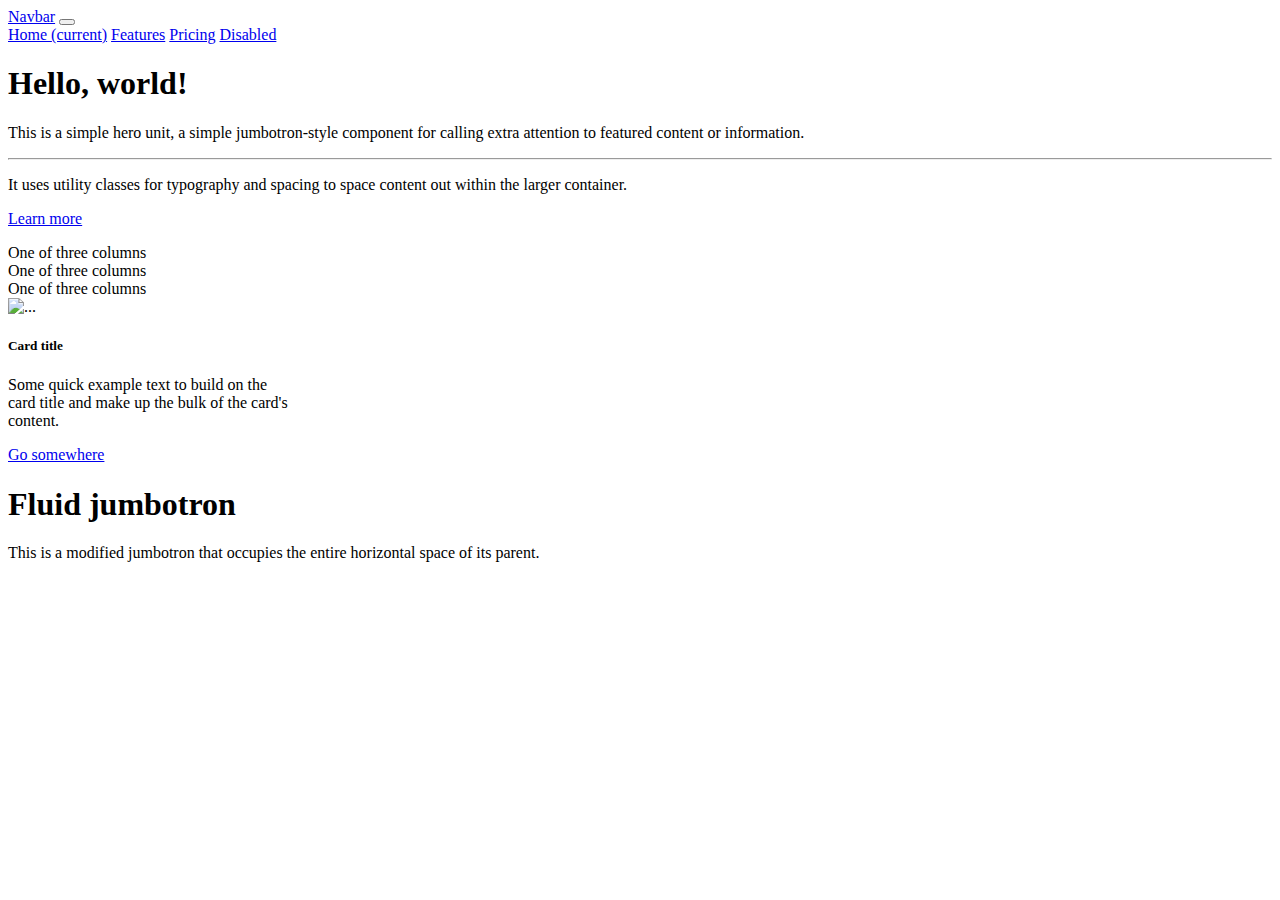
==== casestudy/casestudy.html @ 1bd3102b "casestudy nav bar updated" ====
<!DOCTYPE html>
<html lang="en">
<head>
    <meta charset="UTF-8">
    <meta http-equiv="X-UA-Compatible" content="IE=edge">
    <meta name="viewport" content="width=device-width, initial-scale=1.0">
    <title>casestudy</title>
    <link rel="stylesheet" href="https://cdn.jsdelivr.net/npm/bootstrap@4.0.0/dist/css/bootstrap.min.css" integrity="sha384-Gn5384xqQ1aoWXA+058RXPxPg6fy4IWvTNh0E263XmFcJ1SAwiGgFAW/dAiS6JXm" crossorigin="anonymous">
</head>
<body>
    <nav class="navbar navbar-expand-lg navbar-light bg-light">
        <a class="navbar-brand" href="#">Navbar</a>
        <button class="navbar-toggler" type="button" data-toggle="collapse" data-target="#navbarNavAltMarkup" aria-controls="navbarNavAltMarkup" aria-expanded="false" aria-label="Toggle navigation">
          <span class="navbar-toggler-icon"></span>
        </button>
        <div class="collapse navbar-collapse" id="navbarNavAltMarkup">
          <div class="navbar-nav">
            <a class="nav-item nav-link active" href="../index.html">Home <span class="sr-only">(current)</span></a>
            <a class="nav-item nav-link" href="#">Features</a>
            <a class="nav-item nav-link" href="#">Pricing</a>
            <a class="nav-item nav-link disabled" href="#" tabindex="-1" aria-disabled="true">Disabled</a>
          </div>
        </div>
      
      <div class="navbar navbar-dark bg-dark">
        <!-- Navbar content -->
      </div>
    </nav>
    <!--Intro Jumbotron-->
    <div class="jumbotron">
        <h1 class="display-4">Hello, world!</h1>
        <p class="lead">This is a simple hero unit, a simple jumbotron-style component for calling extra attention to featured content or information.</p>
        <hr class="my-4">
        <p>It uses utility classes for typography and spacing to space content out within the larger container.</p>
        <p class="lead">
          <a class="btn btn-primary btn-lg" href="#" role="button">Learn more</a>
        </p>
      </div>
      <!--Research section three columns-->
      <div class="container">
        <div class="row">
          <div class="col-sm">
            One of three columns
          </div>
          <div class="col-sm">
            One of three columns
          </div>
          <div class="col-sm">
            One of three columns
          </div>
        </div>
      </div>
      <!-- card <title-->
        <div class="card" style="width: 18rem;">
            <img src="..." class="card-img-top" alt="...">
            <div class="card-body">
              <h5 class="card-title">Card title</h5>
              <p class="card-text">Some quick example text to build on the card title and make up the bulk of the card's content.</p>
              <a href="#" class="btn btn-primary">Go somewhere</a>
            </div>
          </div>
          <!--problem statement -->
          <div class="jumbotron jumbotron-fluid">
            <div class="container">
              <h1 class="display-4">Fluid jumbotron</h1>
              <p class="lead">This is a modified jumbotron that occupies the entire horizontal space of its parent.</p>
            </div>
          </div>
          <!--iteration section-->
        
</body>
<script src="https://code.jquery.com/jquery-3.4.1.slim.min.js" integrity="sha384-J6qa4849blE2+poT4WnyKhv5vZF5SrPo0iEjwBvKU7imGFAV0wwj1yYf0RSJ0Z+n" crossorigin="anonymous"></script>
<script src="https://code.jquery.com/jquery-3.4.1.slim.min.js" integrity="sha384-KJ3o2DKtIkvYIK3UENzmM7KCkRr/rE9/Qpg6aAZGJwFDMNA/GpGFF93hXpG5KkN" crossorigin="anonymous"></script>
<script src="https://stackpath.bootstrapcdn.com/bootsrtap/4.4.1/js/bootstrap.min.js" integrity="sha384-wfSDF2E50Y2D1uUdj0O3uMBJnjuUD4Ih7YwaYd1iqfktj0Uod8GCExl3Og8ifwB6" crossorigin="anonymous"></script>
</html>
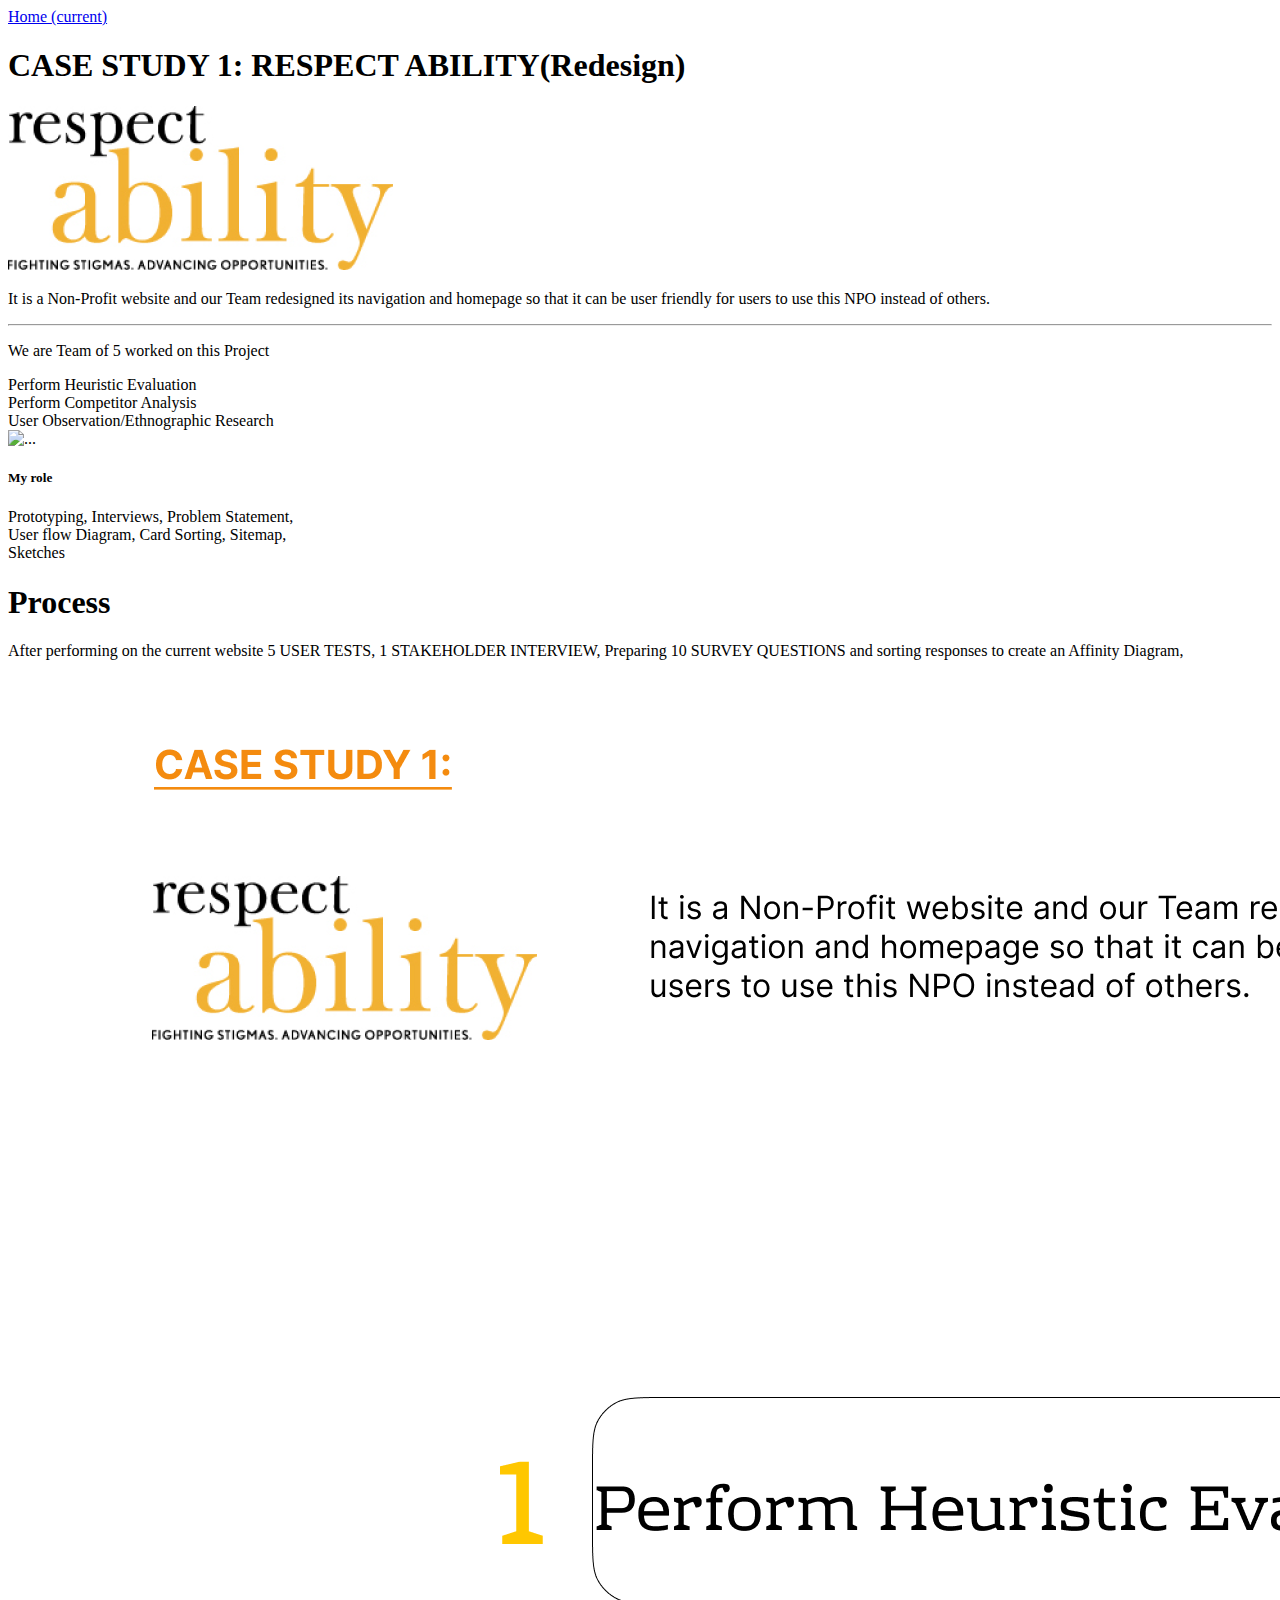
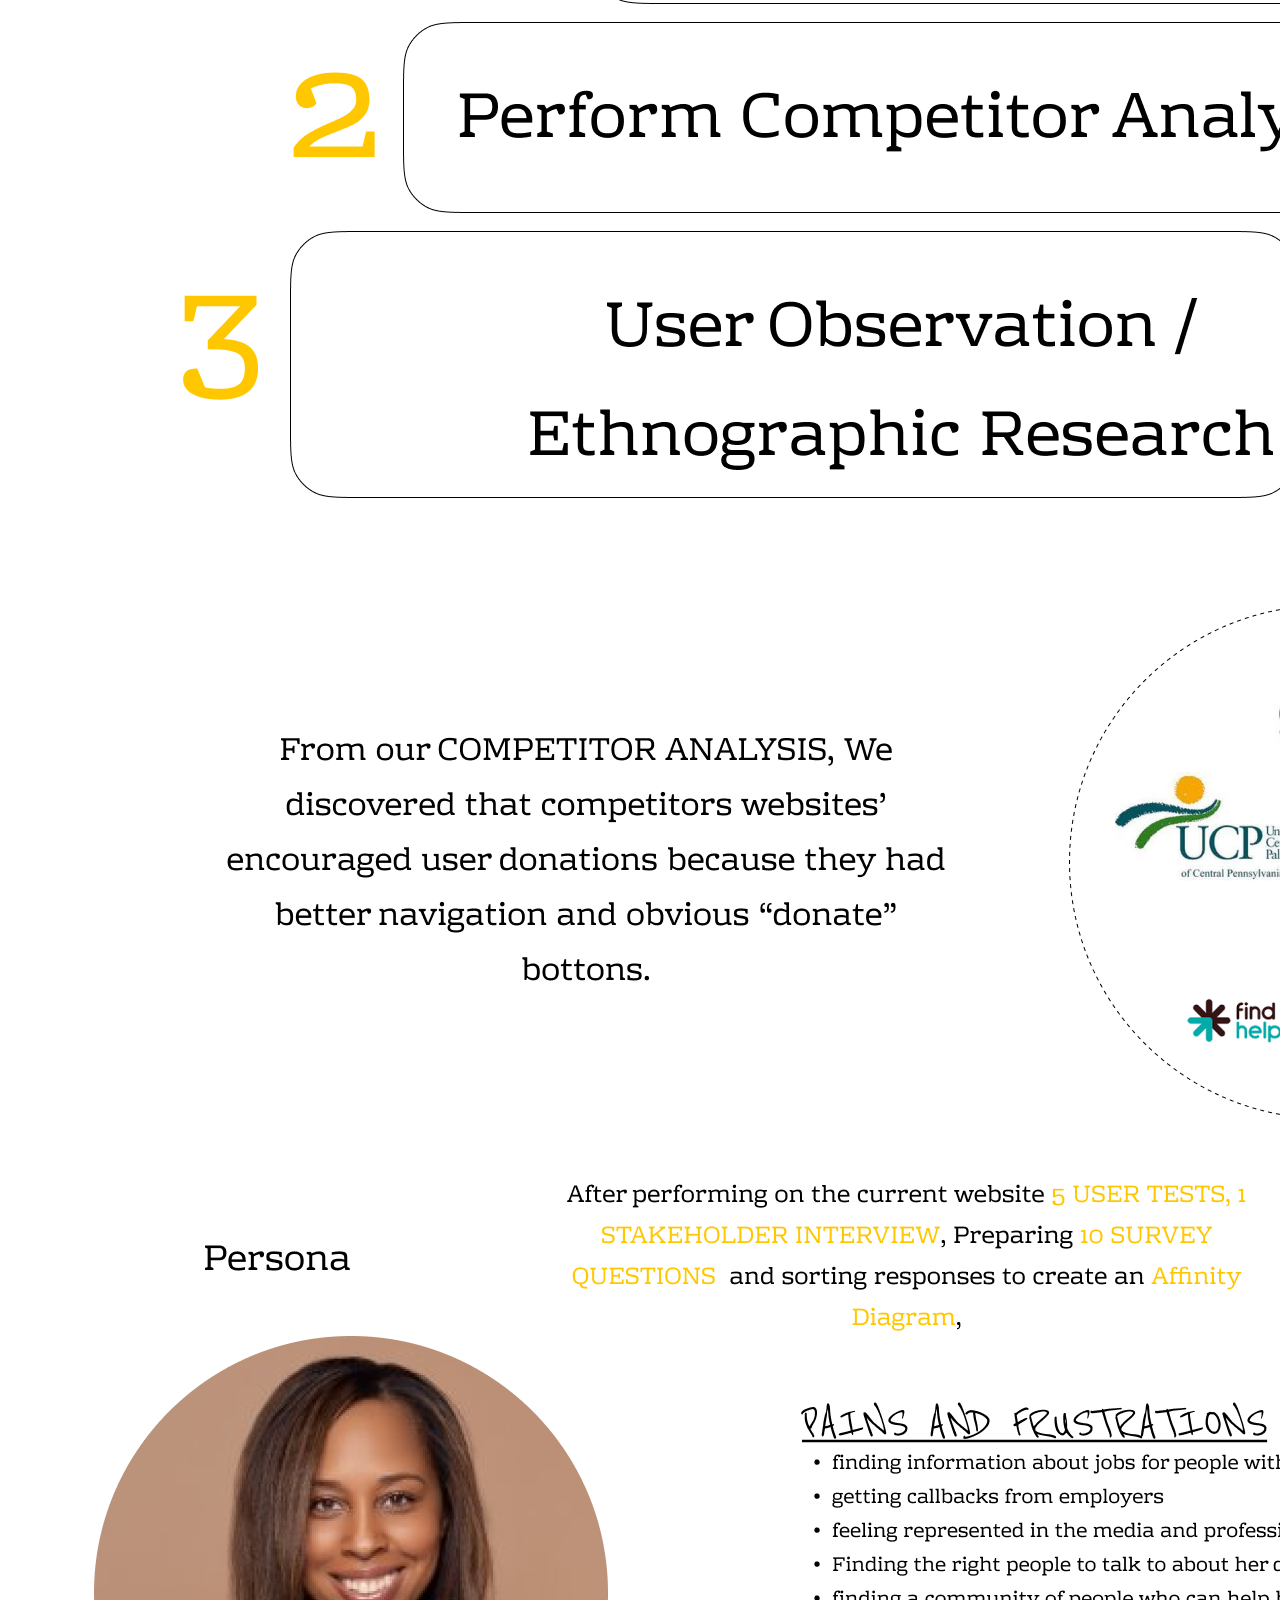
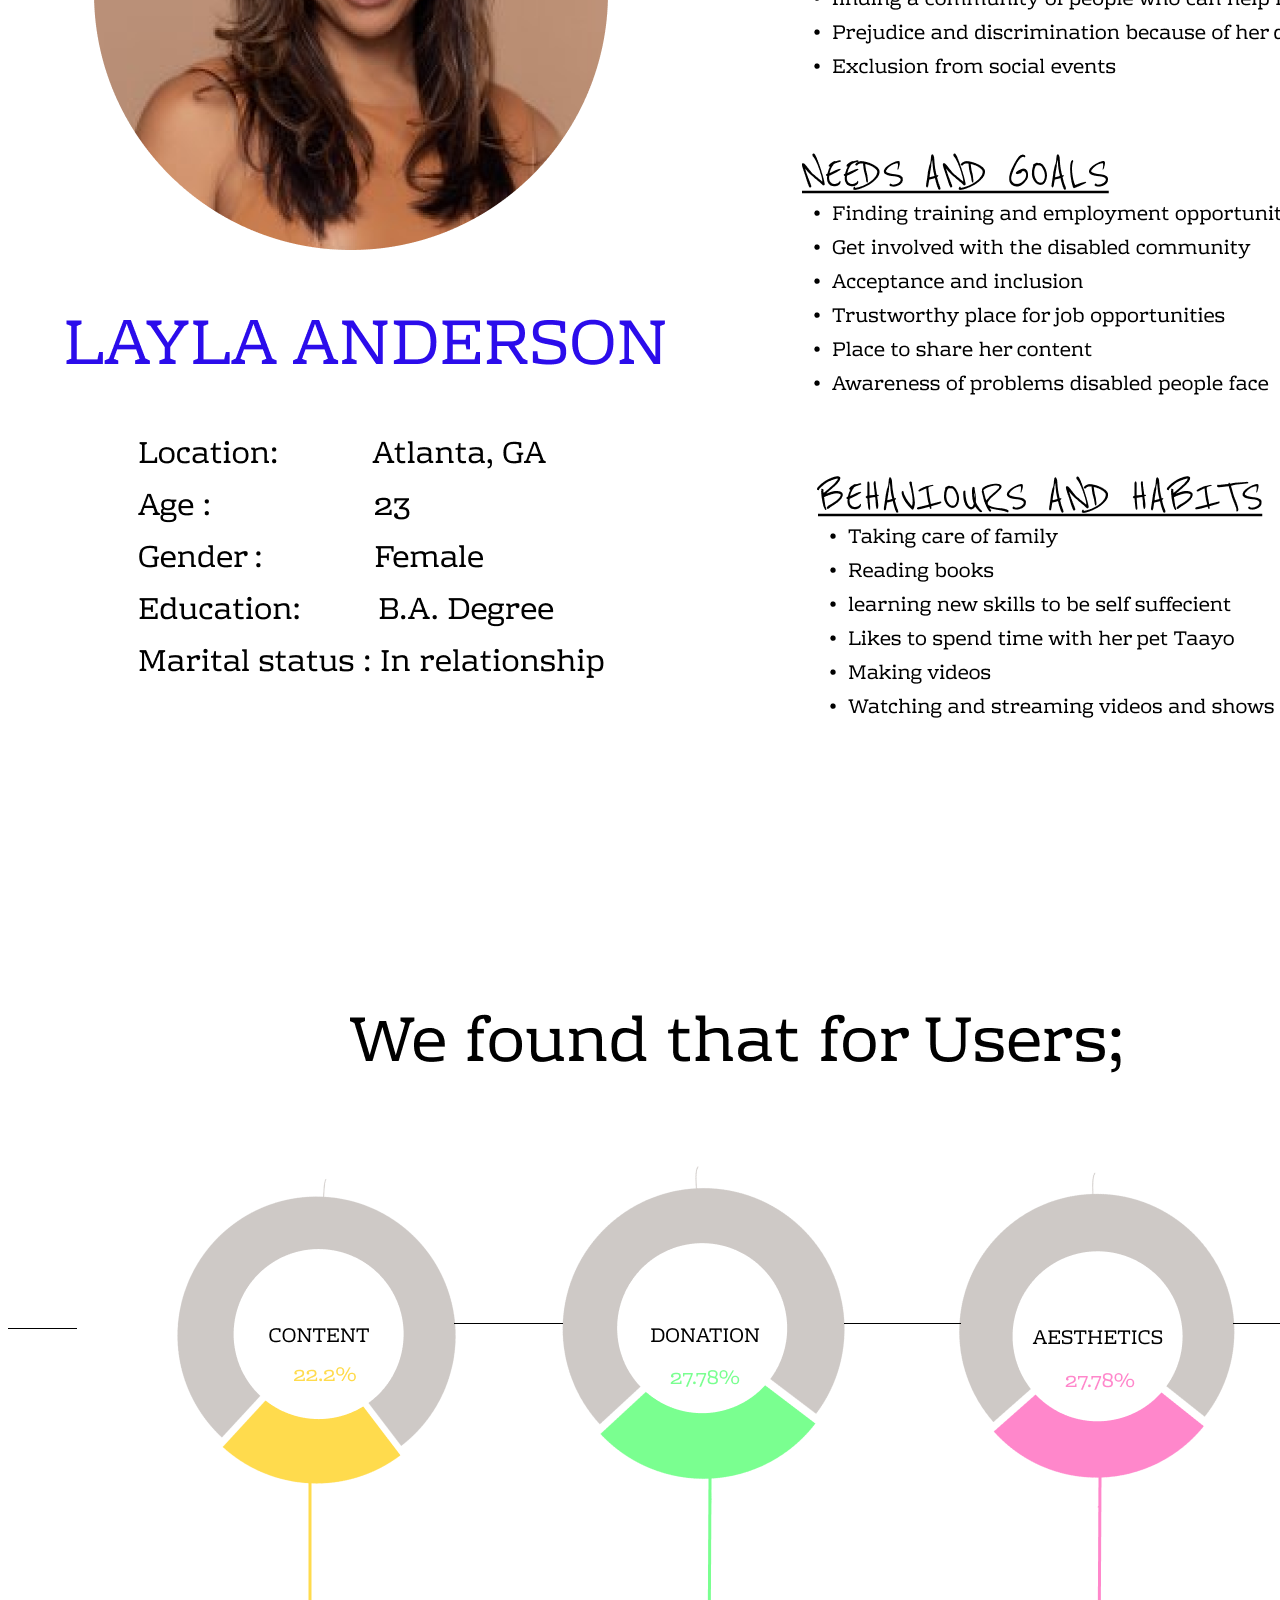
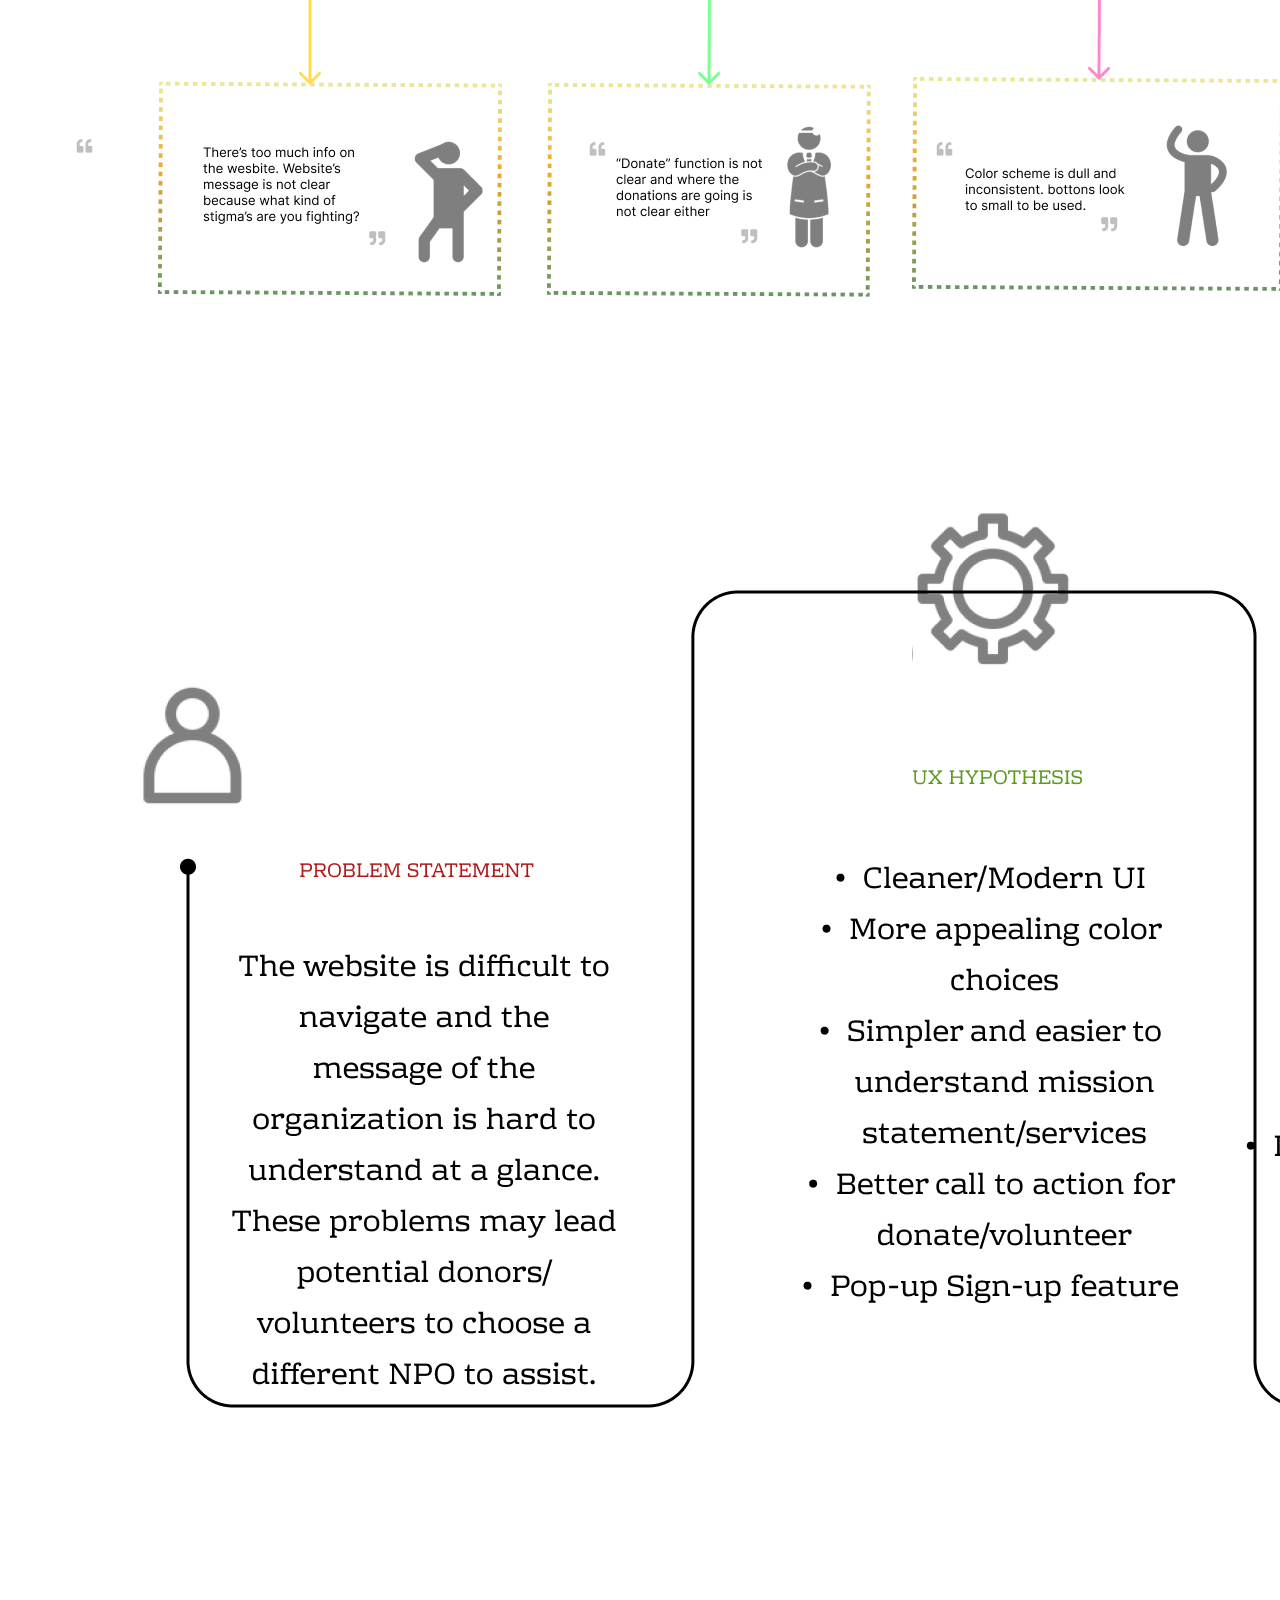
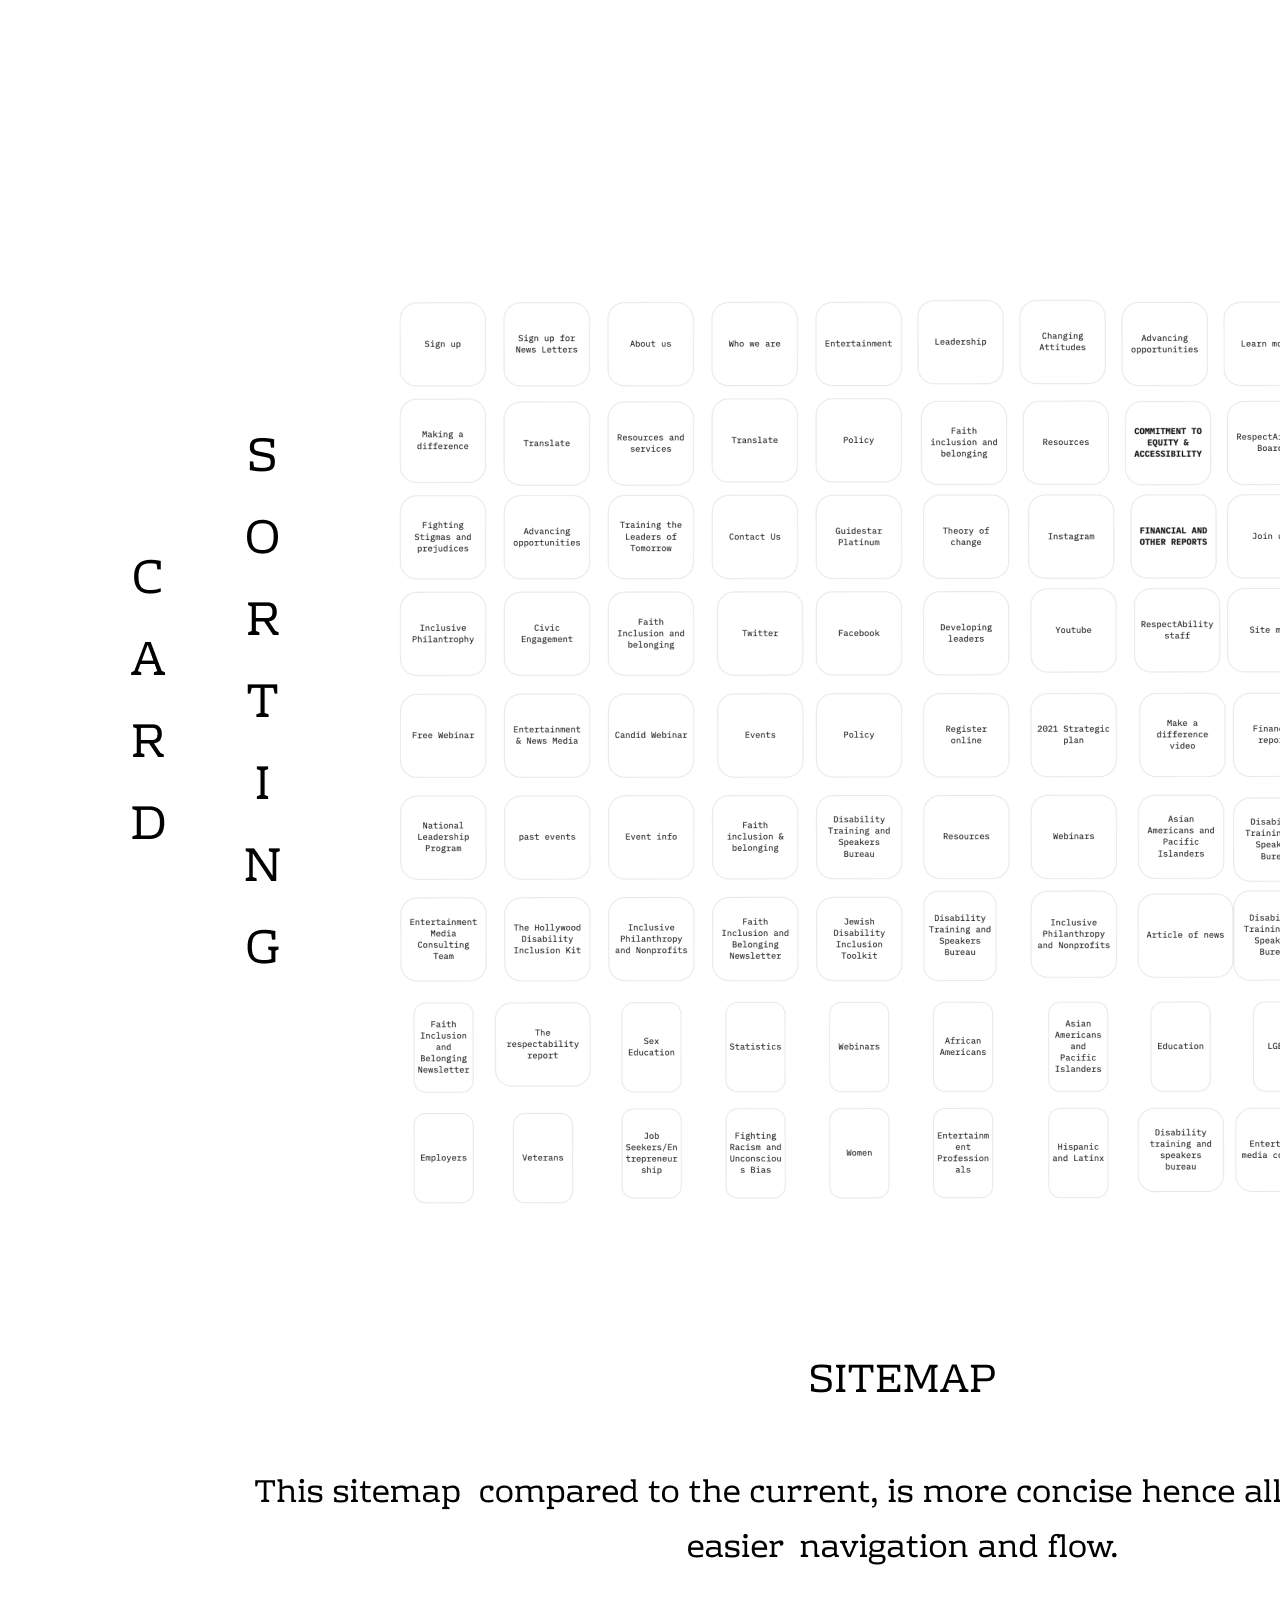
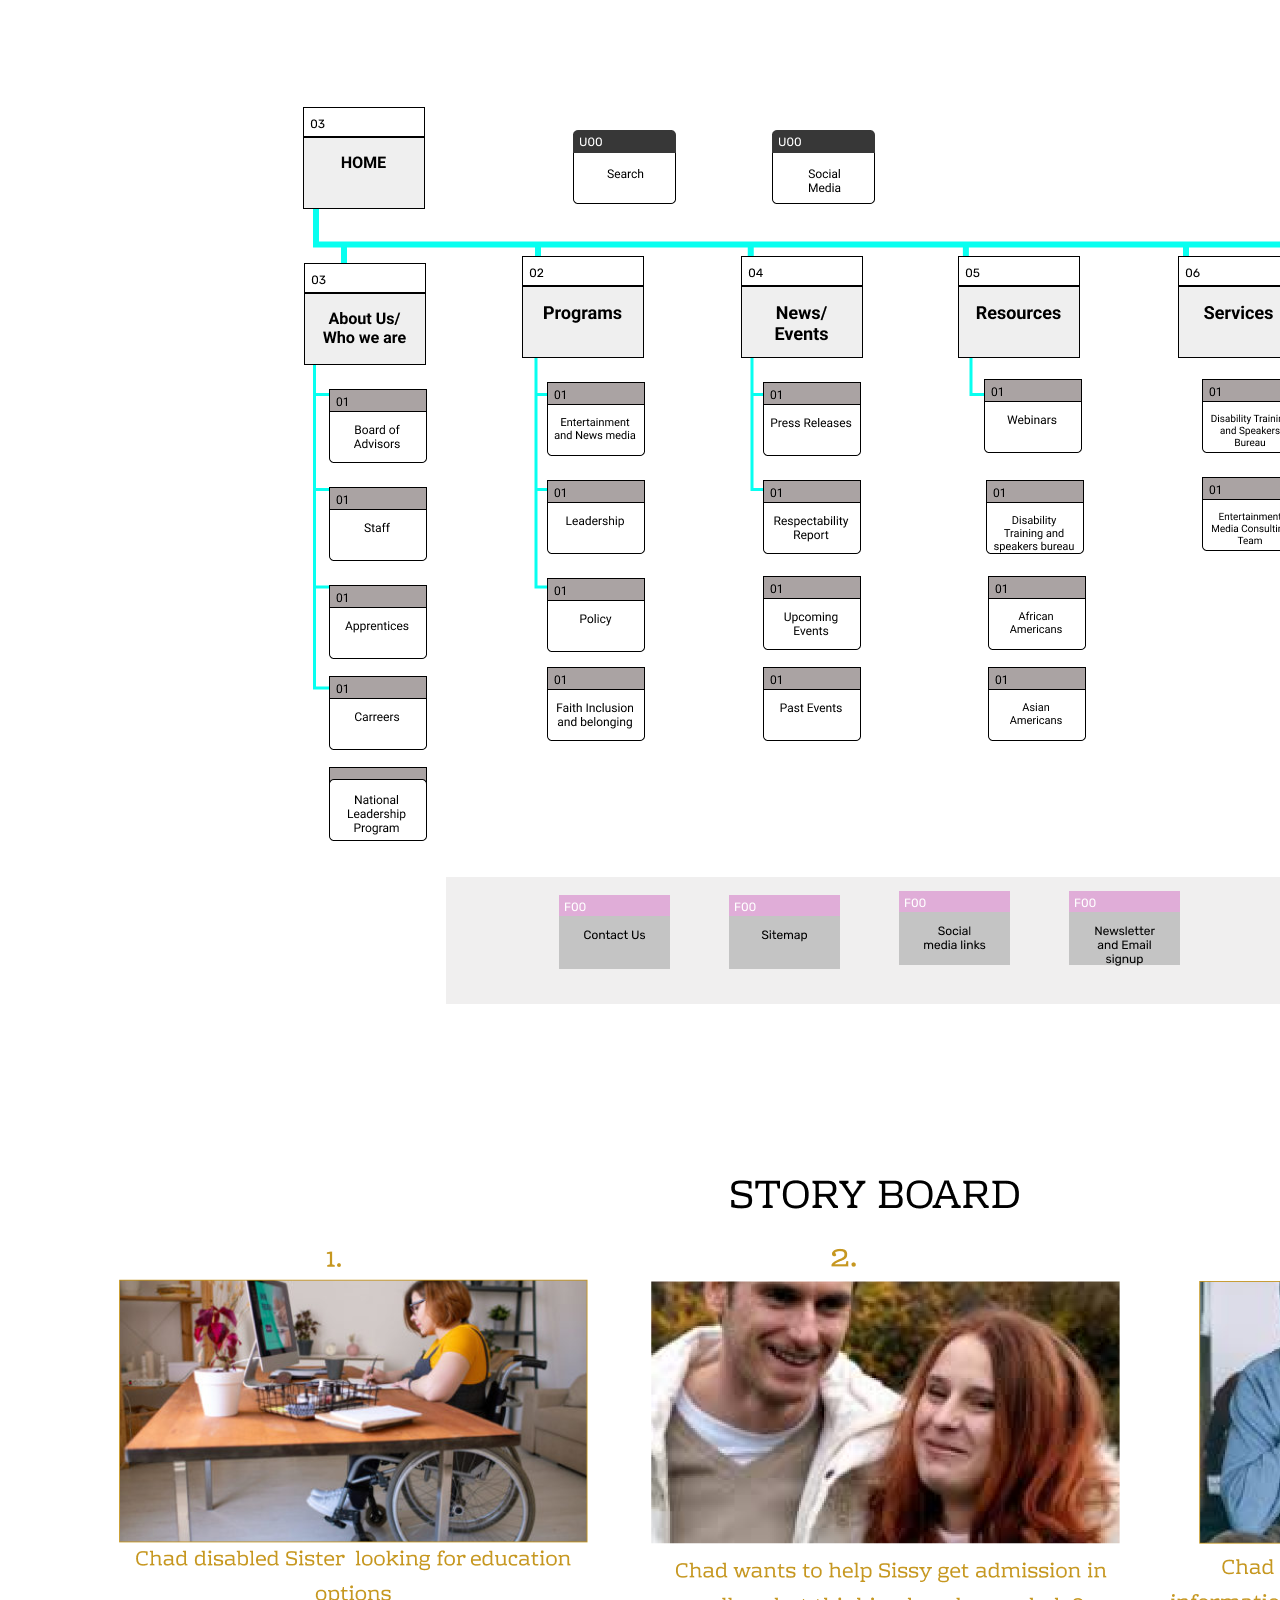
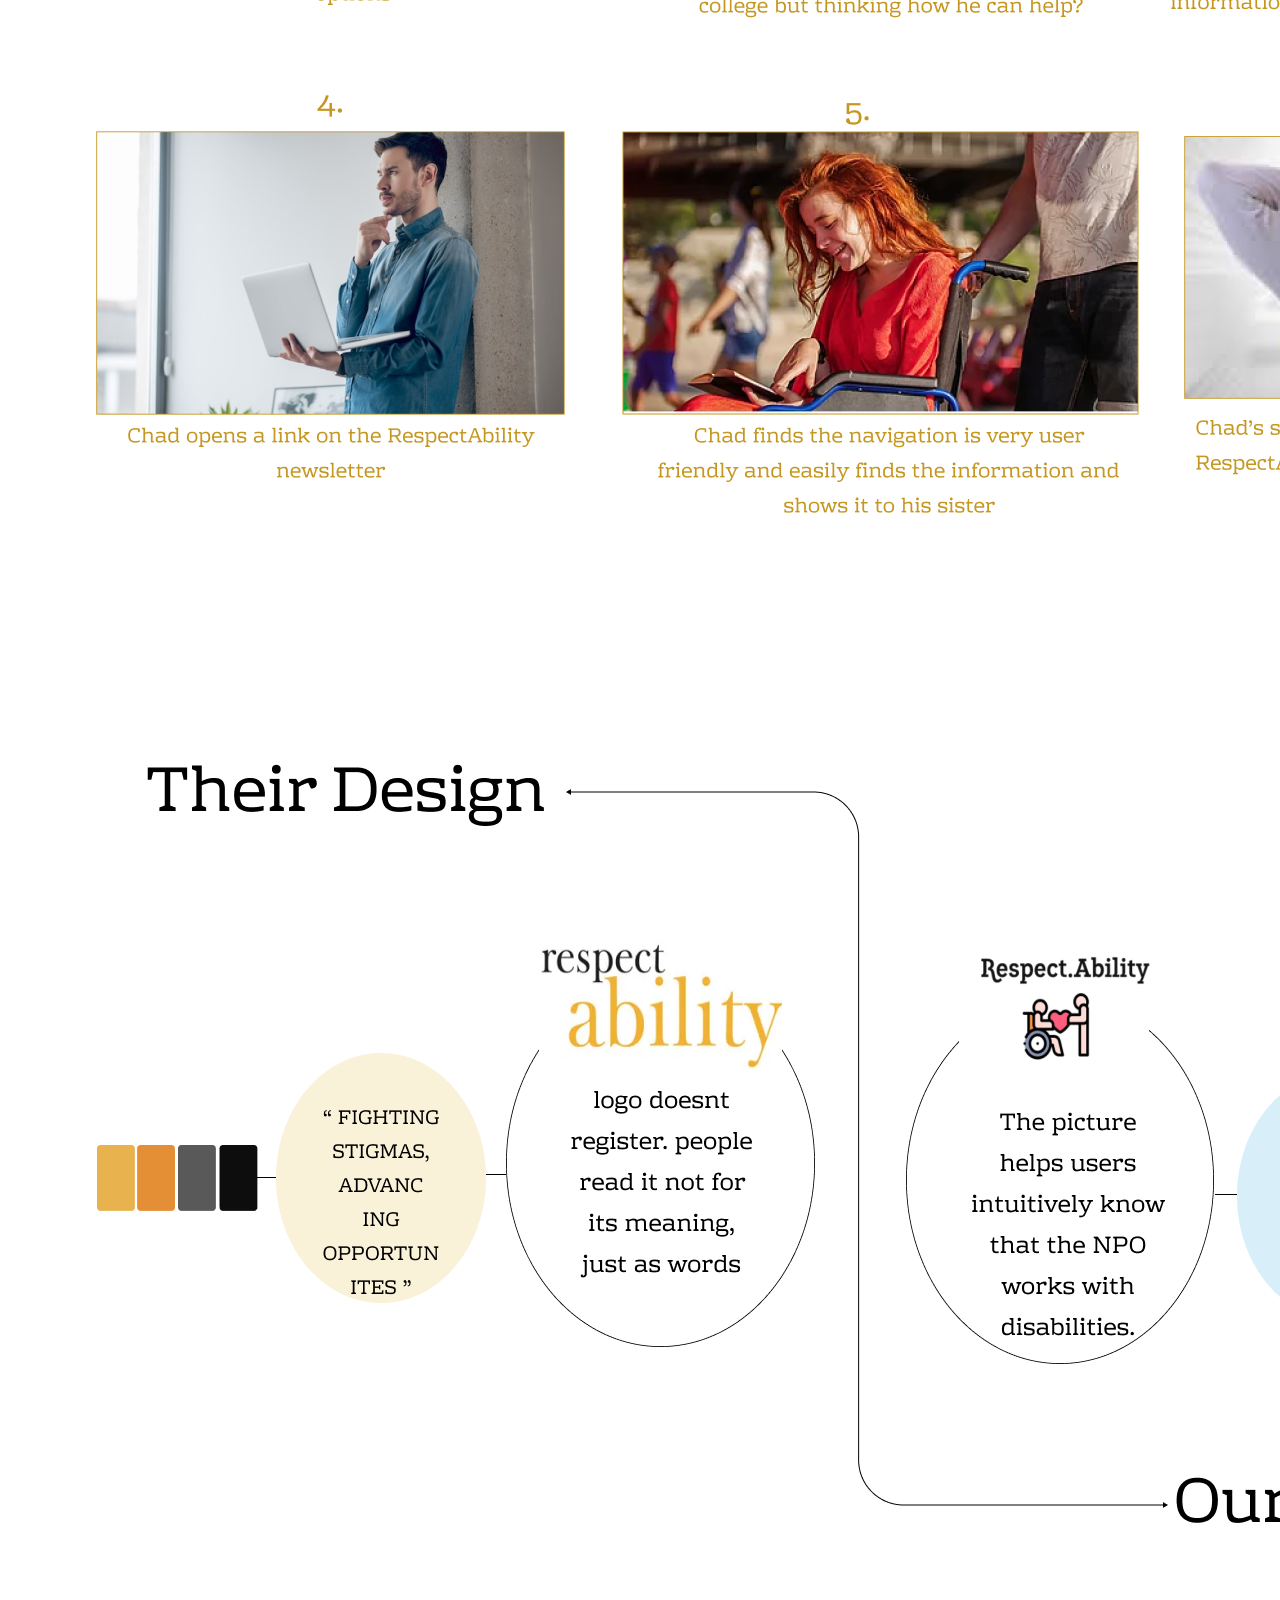
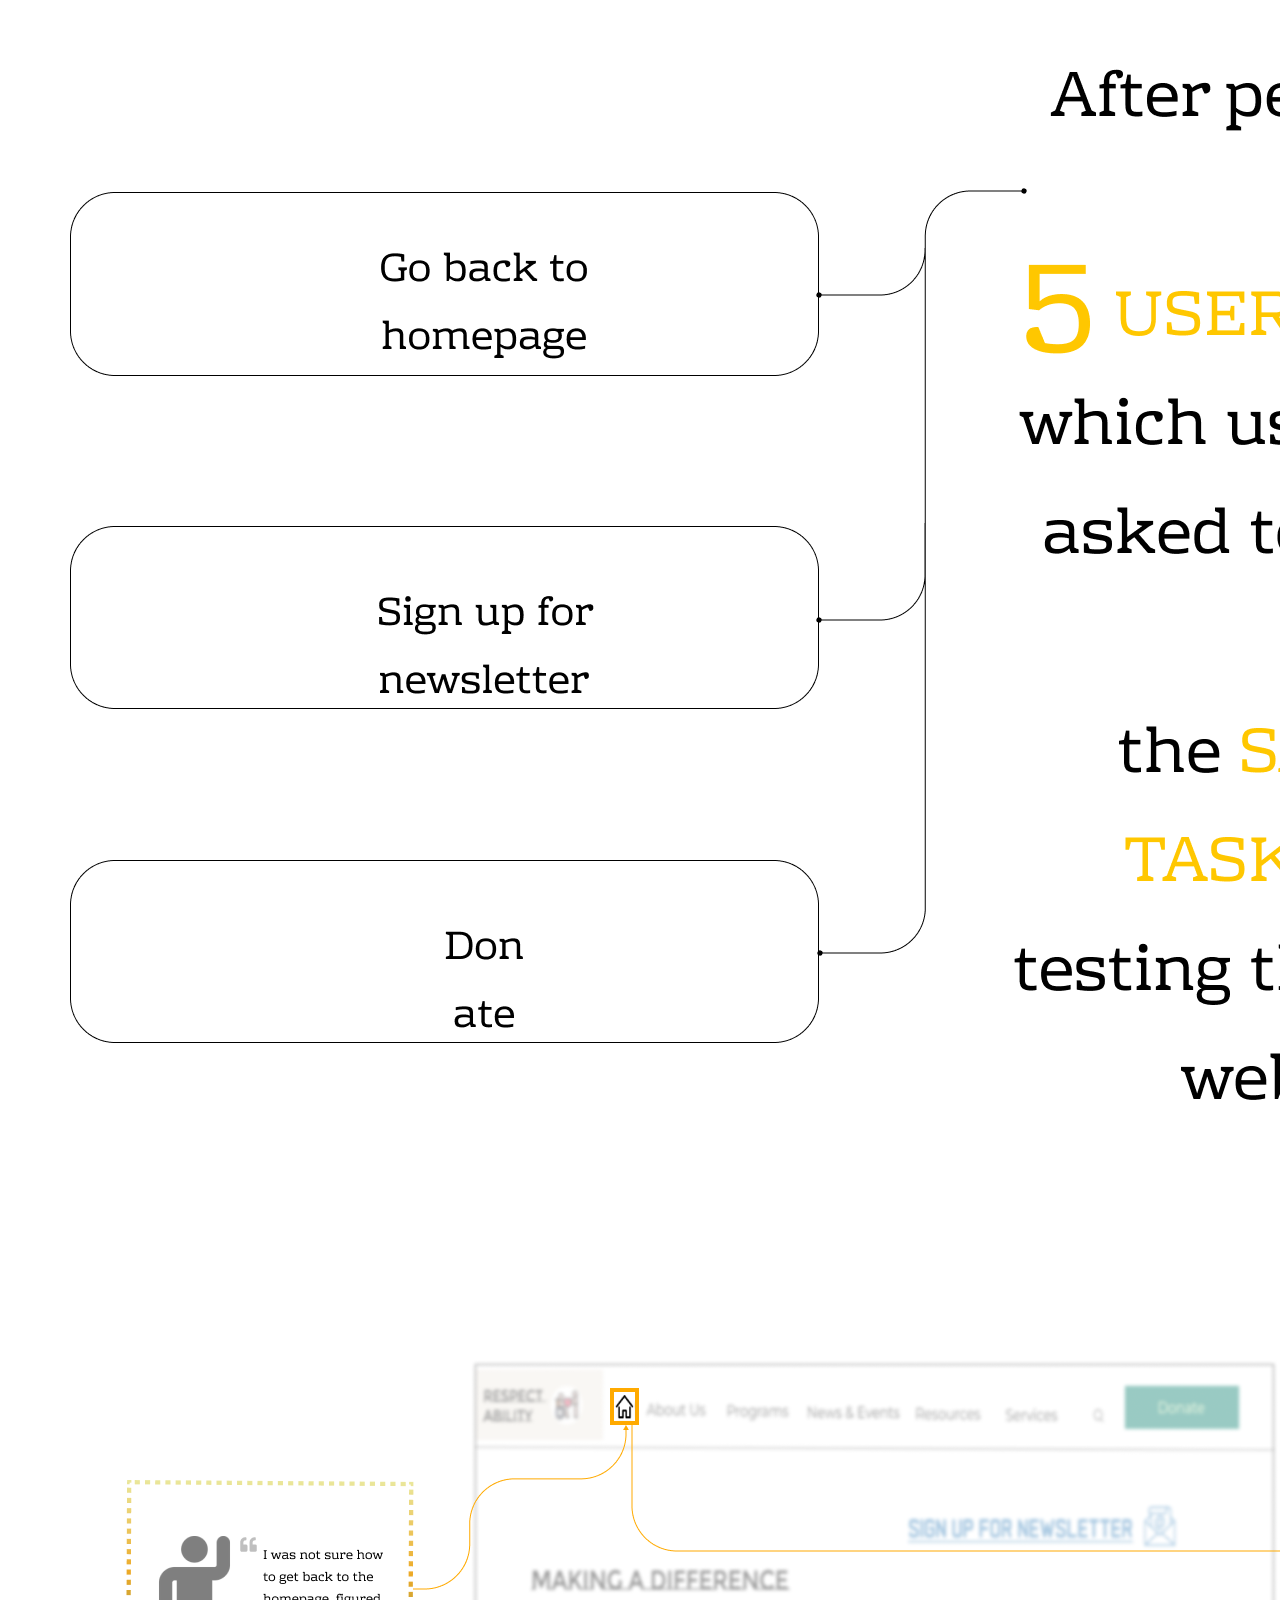
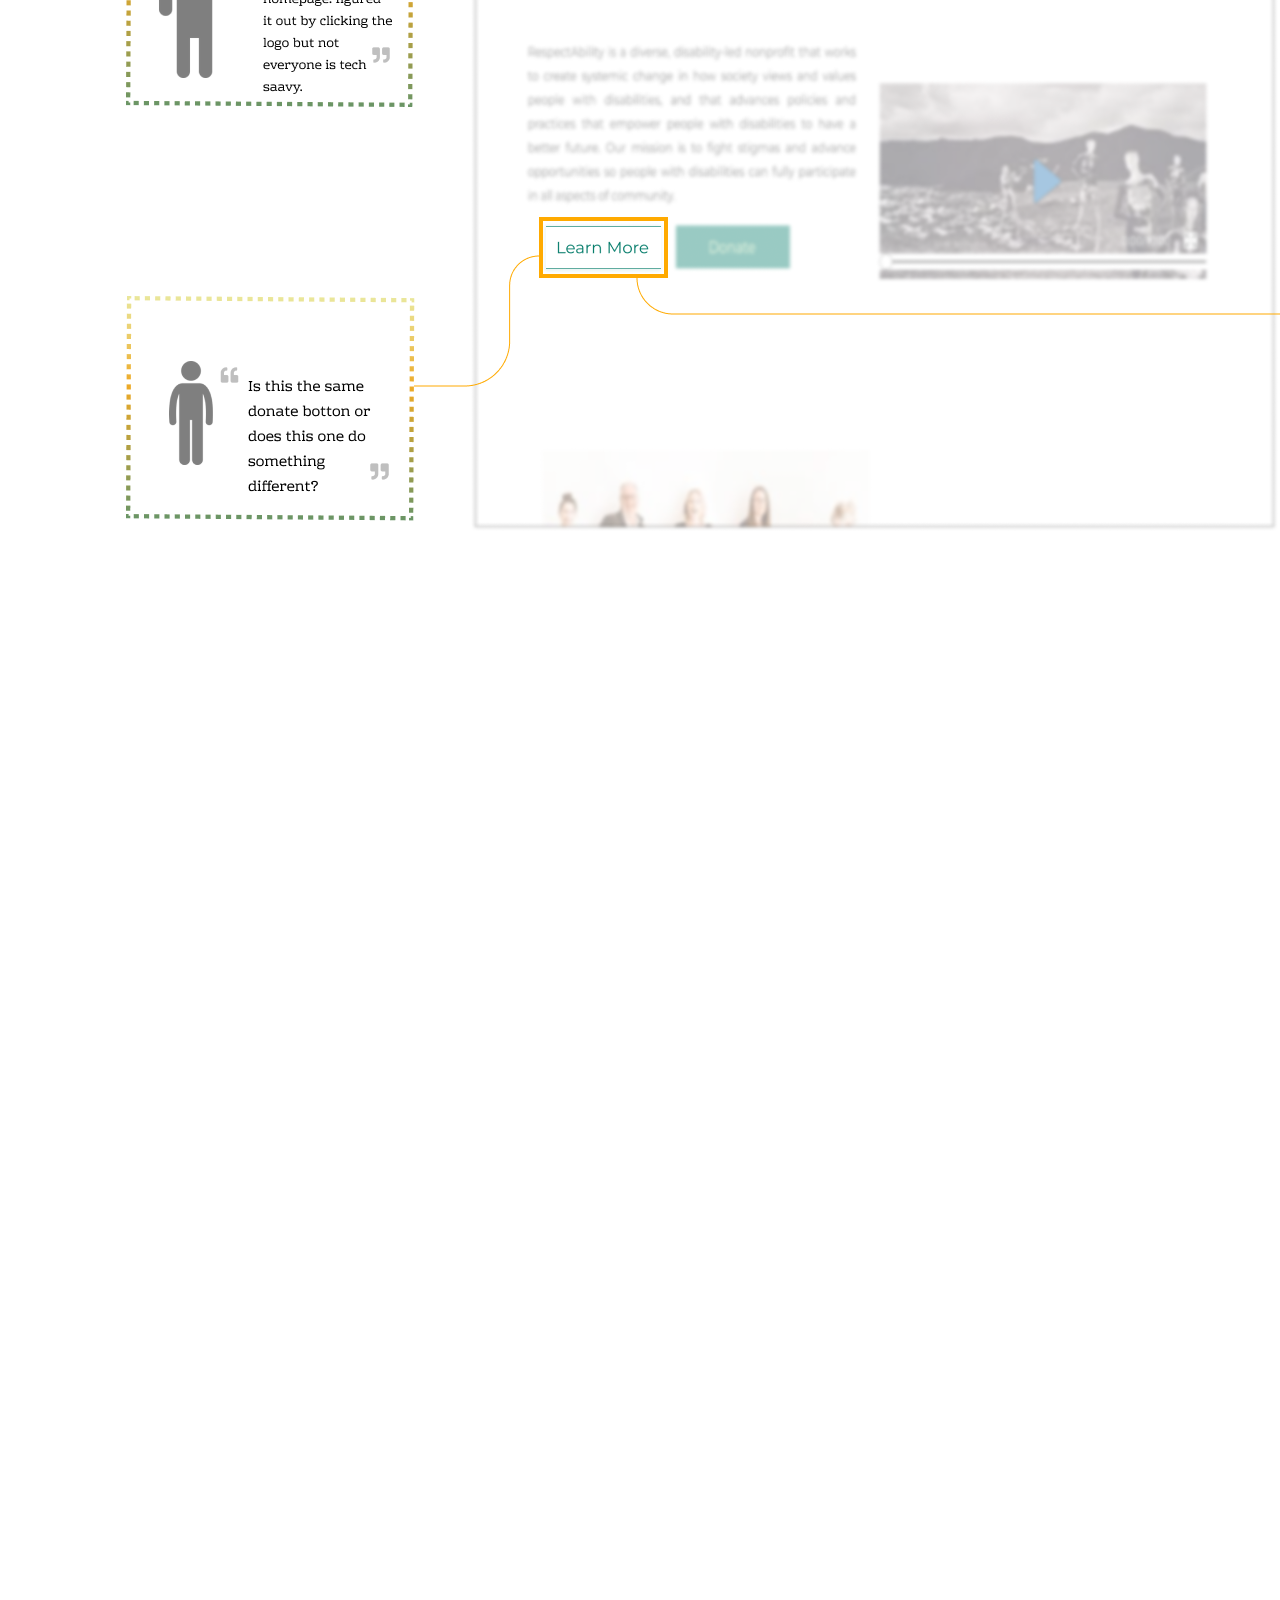
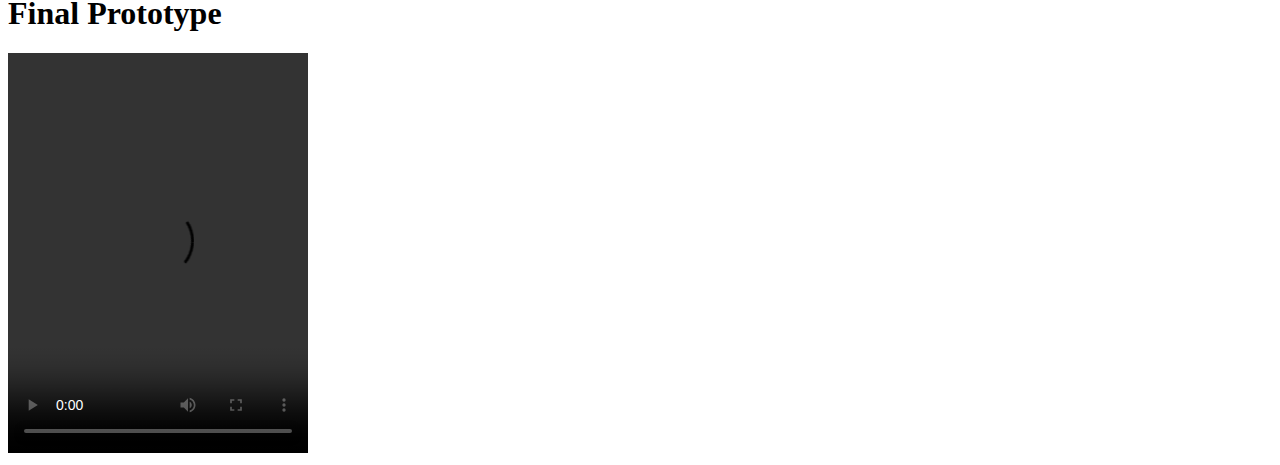
==== commit 56140d31: "updated the case study" ====
--- a/casestudy/casestudy.html
+++ b/casestudy/casestudy.html
@@ -9,64 +9,71 @@
 </head>
 <body>
     <nav class="navbar navbar-expand-lg navbar-light bg-light">
-        <a class="navbar-brand" href="#">Navbar</a>
-        <button class="navbar-toggler" type="button" data-toggle="collapse" data-target="#navbarNavAltMarkup" aria-controls="navbarNavAltMarkup" aria-expanded="false" aria-label="Toggle navigation">
+        <!--<a class="navbar-brand" href="#">Navbar</a>-->
+       <!-- <button class="navbar-toggler" type="button" data-toggle="collapse" data-target="#navbarNavAltMarkup" aria-controls="navbarNavAltMarkup" aria-expanded="false" aria-label="Toggle navigation">-->
           <span class="navbar-toggler-icon"></span>
         </button>
         <div class="collapse navbar-collapse" id="navbarNavAltMarkup">
           <div class="navbar-nav">
             <a class="nav-item nav-link active" href="../index.html">Home <span class="sr-only">(current)</span></a>
-            <a class="nav-item nav-link" href="#">Features</a>
-            <a class="nav-item nav-link" href="#">Pricing</a>
-            <a class="nav-item nav-link disabled" href="#" tabindex="-1" aria-disabled="true">Disabled</a>
+           <!-- <a class="nav-item nav-link" href="#">Respect ability</a>-->
+           <!-- <a class="nav-item nav-link disabled" href="#" tabindex="-1" aria-disabled="true">Disabled</a>-->
           </div>
         </div>
       
-      <div class="navbar navbar-dark bg-dark">
-        <!-- Navbar content -->
-      </div>
+      <!--<div class="navbar navbar-dark bg-dark">
+         Navbar content 
+      </div> -->
     </nav>
     <!--Intro Jumbotron-->
     <div class="jumbotron">
-        <h1 class="display-4">Hello, world!</h1>
-        <p class="lead">This is a simple hero unit, a simple jumbotron-style component for calling extra attention to featured content or information.</p>
+        <h1 class="display-4">CASE STUDY 1: RESPECT ABILITY(Redesign)</h1>
+        <img src="/images/RES ABILITY.png" class="RES">
+        <p class="lead">It is a Non-Profit website and our Team redesigned its navigation and homepage so that it can be user friendly for users to use this NPO instead of others.</p>
         <hr class="my-4">
-        <p>It uses utility classes for typography and spacing to space content out within the larger container.</p>
+        <p>We are Team of 5 worked on this Project</p>
         <p class="lead">
-          <a class="btn btn-primary btn-lg" href="#" role="button">Learn more</a>
+         <!-- <a class="btn btn-primary btn-lg" href="#" role="button">get into details below</a>-->
         </p>
       </div>
       <!--Research section three columns-->
       <div class="container">
-        <div class="row">
-          <div class="col-sm">
-            One of three columns
+          <div class="row">
+            <div class="col-sm">
+                 Perform Heuristic Evaluation
+            </div>
+            <div class="col-sm">
+                 Perform Competitor Analysis
+            </div>
+            <div class="col-sm">
+                User Observation/Ethnographic Research
+            </div>
           </div>
-          <div class="col-sm">
-            One of three columns
-          </div>
-          <div class="col-sm">
-            One of three columns
-          </div>
-        </div>
       </div>
       <!-- card <title-->
         <div class="card" style="width: 18rem;">
             <img src="..." class="card-img-top" alt="...">
-            <div class="card-body">
-              <h5 class="card-title">Card title</h5>
-              <p class="card-text">Some quick example text to build on the card title and make up the bulk of the card's content.</p>
-              <a href="#" class="btn btn-primary">Go somewhere</a>
-            </div>
+               <div class="card-body">
+                  <h5 class="card-title">My role</h5>
+                <p class="card-text">Prototyping, Interviews, Problem Statement, User flow Diagram, Card Sorting, Sitemap, Sketches</p>
+                <a href="#" class="btn btn-primary"></a>
+              </div>
           </div>
           <!--problem statement -->
           <div class="jumbotron jumbotron-fluid">
-            <div class="container">
-              <h1 class="display-4">Fluid jumbotron</h1>
-              <p class="lead">This is a modified jumbotron that occupies the entire horizontal space of its parent.</p>
-            </div>
+              <div class="container">
+                 <h1 class="display-4">Process </h1>
+                 <p class="lead">After performing on the current website 5 USER TESTS, 1 STAKEHOLDER INTERVIEW, Preparing 10 SURVEY QUESTIONS  and sorting responses to create an Affinity Diagram, </p>
+                <img src="/images/MacBook Pro 16_ - 2 (1).png" class="Mac">
+              </div>
           </div>
           <!--iteration section-->
+          <div class="Prototype">
+               <h1 class="display-5">Final Prototype </h1>
+               <video class="mov" width="300" height="400" controls>
+               <source src="/images/Respectability website recording.mov" type="video/mp4">
+               </video>
+          </div>
         
 </body>
 <script src="https://code.jquery.com/jquery-3.4.1.slim.min.js" integrity="sha384-J6qa4849blE2+poT4WnyKhv5vZF5SrPo0iEjwBvKU7imGFAV0wwj1yYf0RSJ0Z+n" crossorigin="anonymous"></script>
